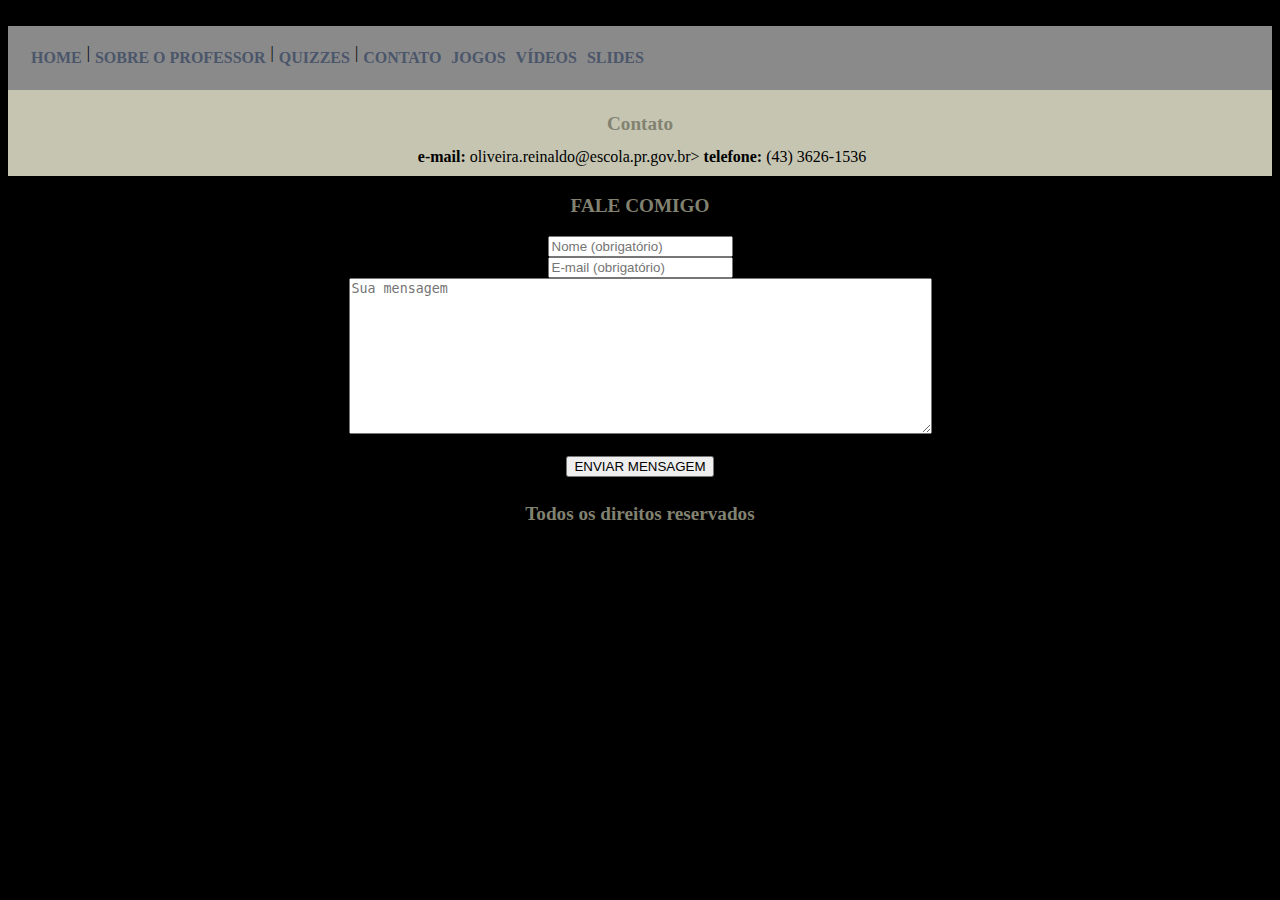
==== contato.html @ 744907f7 "Create contato.html" ====
<!DOCTYPE html>
<html>
<head>
	<link rel="shortcut icon" href="https://avatars.githubusercontent.com/u/104535684?v=4" type="image/x-icon" />
	<meta charset="utf-8">
	<meta name="viewport" content="width=device-width, initial-scale=1">
	<title>Professor Reinaldo de Oliveira</title>
	<link rel="stylesheet" type="text/css" href="style.css">
</head>
<body>
	<div id="principal">
		<img src="">
	</div>
	<div id="menu">
		<a href="index.html">HOME</a> |
		<a href="sobre-o-professor.html">SOBRE O PROFESSOR</a> |
		<a href="quizzes">QUIZZES</a> |
		<a href="contato.html">CONTATO</a>
		<a href="jogos.html">JOGOS</a>
		<a href="videos.html">VÍDEOS</a>
		<a href="slides.html">SLIDES</a>
	</div>

	<div id="conteudo"> <!--Inicio do conteudo-->

		<h1>Contato</h1>

		<img src=""

		<div>
			<strong>e-mail:</strong>
			oliveira.reinaldo@escola.pr.gov.br>
			<strong>telefone:</strong>
			(43) 3626-1536
		</div>

	</div> <!--Fim do conteudo-->
	<div id="form"> <!--Inicio do form-->
	       <h3>FALE COMIGO</h3>
		            <form action="envia.php" method="post" id="contact-form">
              <div class="messages"></div>
              <div class="form-group form-error" data-aos="fade-up" data-aos-delay="200">
                <input id="form_web" type="text" name="name" class="form-control" placeholder="Nome (obrigatório)"
                  required="required">
              </div>
              <div class="form-group form_left form-error" data-aos="fade-up" data-aos-delay="100">
                <input id="form_email" type="email" name="email" class="form-control" placeholder="E-mail (obrigatório)"
                  required="required" data-error="Digite um e-mail válido.">
                <div class="help-block with-errors"></div>
              </div>
              <div class="form-group form-error" data-aos="fade-up" data-aos-delay="300">
                <textarea id="form_message" name="message" class="form-control form-textarea" rows="10" cols="70" placeholder="Sua mensagem"
                  required="required" data-error="Digite sua mensagem para Reinaldo de Oliveira"></textarea>
                <div class="help-block with-errors"></div>
                <br>
                <button class="btn btn-green btn-large"> <span class="fa fa-envelope"></span> ENVIAR MENSAGEM </button>
              </div>
            </form>
		<p>	
	</div> <!--Fim do form-->

	<div id="rodape">

		<h4>Todos os direitos reservados</h4>

	</div>

</body>
</html>
---- style.css ----
body {
    background-image: url(https://www.google.com/url?sa=i&url=https%3A%2F%2Fwww.elo7.com.br%2Fpapel-de-parede-cabeleireiro-estetica-salao-de-beleza-a644%2Fdp%2F182F0CE&psig=AOvVaw0gAPNN5NXmW91KM4igY5ER&ust=1677779177030000&source=images&cd=vfe&ved=0CBAQjRxqFwoTCOjJz9Kku_0CFQAAAAAdAAAAABAI);
    background-repeat: no-repeat;
    background-attachment: fixed;
    background-size:100%;
    background-color: #000;
    color: black;
    text-align: center;
    top: 0;
}
#principal {
	width: 900px; /*Definição de largura padrão*/
}

#menu {/*Formatação do menu*/
	background: #c5c5c5b2;
	/*border: 1px solid red; Borda sólida na div*/
	padding: 18px; display: flex /*Espaçamento interna div*/
}

#conteudo {
	background: #c5c5b2;
	padding: 10px;
}

}
#rodape {
	text-align: center;
	color: #FFFFFF;
}

.img-campanha {
	border: 10px solid #868A08;
}

a { /*Formatação dos links*/
	color: #4b566a;
	text-decoration: none;
	font-weight: bold;
	padding: 5px;
}

h1 {
	color: #828271;
	font-size: 1.2em;
}
h3 {
	color: #828271;
	font-size: 1.2em;
	}
h4 {
	color: #828271;
	font-size: 1.2em;
}
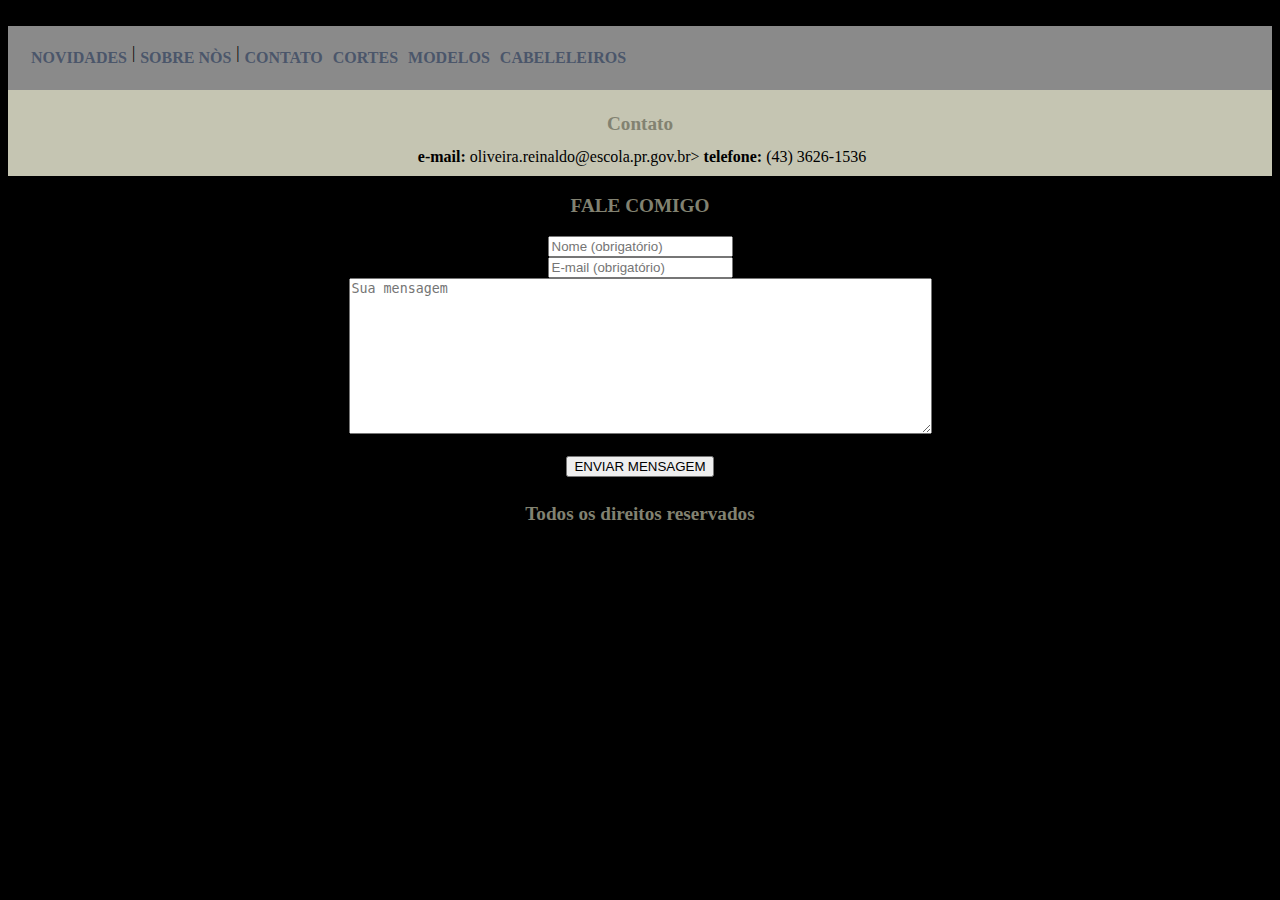
==== commit 9601090a: "Update contato.html" ====
--- a/contato.html
+++ b/contato.html
@@ -12,13 +12,12 @@
 		<img src="">
 	</div>
 	<div id="menu">
-		<a href="index.html">HOME</a> |
-		<a href="sobre-o-professor.html">SOBRE O PROFESSOR</a> |
-		<a href="quizzes">QUIZZES</a> |
+		<a href="index.html">NOVIDADES</a> |
+		<a href="sobre-nós.html">SOBRE NÒS</a> |
 		<a href="contato.html">CONTATO</a>
-		<a href="jogos.html">JOGOS</a>
-		<a href="videos.html">VÍDEOS</a>
-		<a href="slides.html">SLIDES</a>
+		<a href="cortes.html">CORTES</a>
+		<a href="modelos.html">MODELOS</a>
+		<a href="Cabeleleiros.html">CABELELEIROS</a>
 	</div>
 
 	<div id="conteudo"> <!--Inicio do conteudo-->
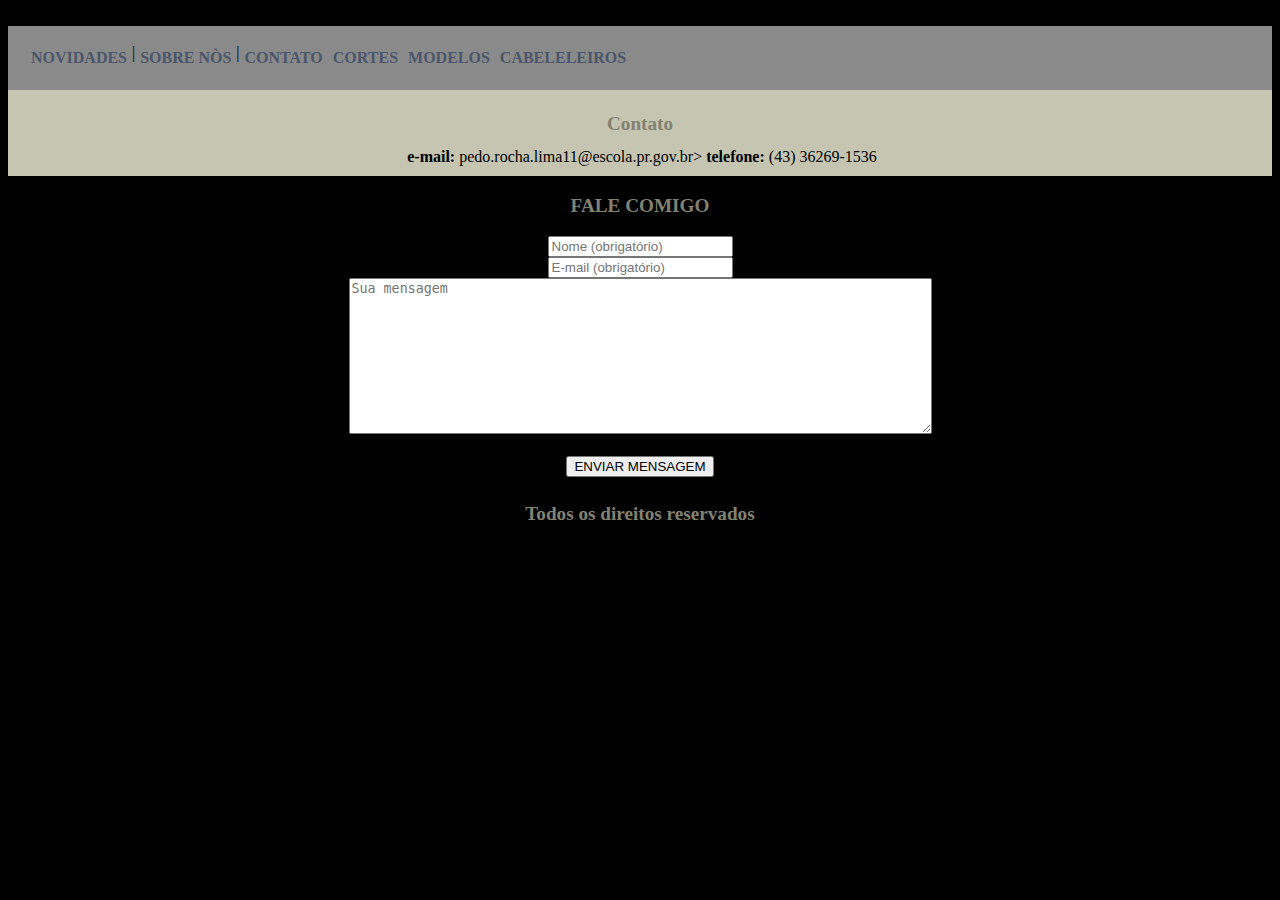
==== commit 3ac7ed5c: "Update contato.html" ====
--- a/contato.html
+++ b/contato.html
@@ -28,9 +28,9 @@
 
 		<div>
 			<strong>e-mail:</strong>
-			oliveira.reinaldo@escola.pr.gov.br>
+			pedo.rocha.lima11@escola.pr.gov.br>
 			<strong>telefone:</strong>
-			(43) 3626-1536
+			(43) 36269-1536
 		</div>
 
 	</div> <!--Fim do conteudo-->
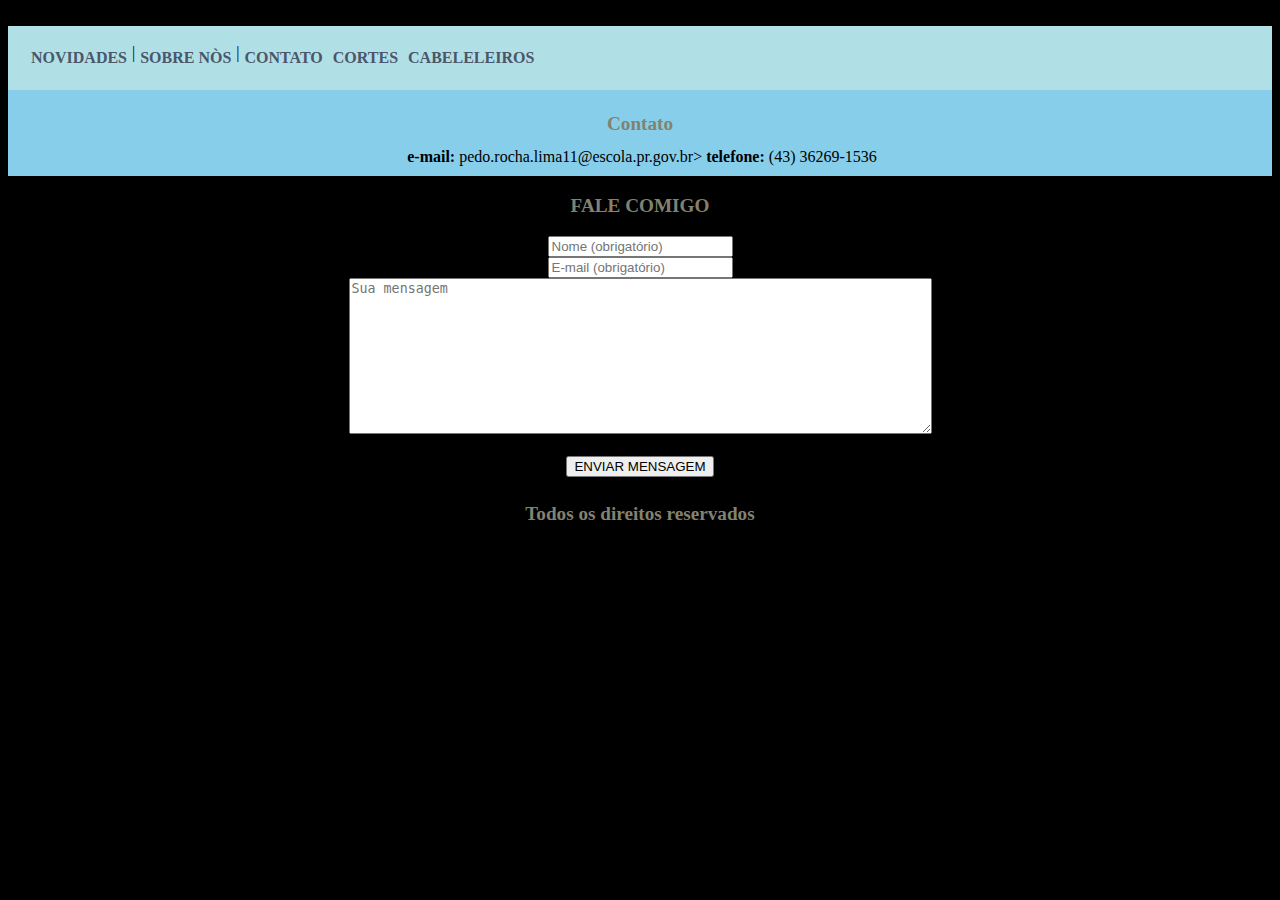
==== commit 141c90f3: "Update contato.html" ====
--- a/contato.html
+++ b/contato.html
@@ -4,7 +4,7 @@
 	<link rel="shortcut icon" href="https://avatars.githubusercontent.com/u/104535684?v=4" type="image/x-icon" />
 	<meta charset="utf-8">
 	<meta name="viewport" content="width=device-width, initial-scale=1">
-	<title>Professor Reinaldo de Oliveira</title>
+	<title>Cabeleleiros rochas</title>
 	<link rel="stylesheet" type="text/css" href="style.css">
 </head>
 <body>
@@ -16,7 +16,6 @@
 		<a href="sobre-nós.html">SOBRE NÒS</a> |
 		<a href="contato.html">CONTATO</a>
 		<a href="cortes.html">CORTES</a>
-		<a href="modelos.html">MODELOS</a>
 		<a href="Cabeleleiros.html">CABELELEIROS</a>
 	</div>
 
--- a/style.css
+++ b/style.css
@@ -1,5 +1,5 @@
 body {
-    background-image: url(https://www.google.com/url?sa=i&url=https%3A%2F%2Fwww.elo7.com.br%2Fpapel-de-parede-cabeleireiro-estetica-salao-de-beleza-a644%2Fdp%2F182F0CE&psig=AOvVaw0gAPNN5NXmW91KM4igY5ER&ust=1677779177030000&source=images&cd=vfe&ved=0CBAQjRxqFwoTCOjJz9Kku_0CFQAAAAAdAAAAABAI);
+    background-image: url('https://www.google.com/url?sa=i&url=https%3A%2F%2Fbr.freepik.com%2Ffotos-vetores-gratis%2Fbarbeiro&psig=AOvVaw3pWMoDAouR3WtR21RUE788&ust=1681919550041000&source=images&cd=vfe&ved=0CBEQjRxqFwoTCLCeydzks_4CFQAAAAAdAAAAABAD');
     background-repeat: no-repeat;
     background-attachment: fixed;
     background-size:100%;
@@ -13,13 +13,13 @@
 }
 
 #menu {/*Formatação do menu*/
-	background: #c5c5c5b2;
+	background: #B0E0E6;
 	/*border: 1px solid red; Borda sólida na div*/
 	padding: 18px; display: flex /*Espaçamento interna div*/
 }
 
 #conteudo {
-	background: #c5c5b2;
+	background: #87CEEB;
 	padding: 10px;
 }
 
@@ -28,8 +28,35 @@
 	text-align: center;
 	color: #FFFFFF;
 }
-
-.img-campanha {
+#NOVIDADES {
+	background: #87CEEB;
+	padding: 10px;
+}
+#SOBRE NÒS {
+	background: #87CEFA;
+	padding: 10px;
+}
+#CONTATO {
+	background: #ADD8E6;
+	padding: 10px;
+}
+#CORTES {
+	background: #B0E0E6;
+	padding: 10px;
+}
+#MODELOS {
+	background: #B0C4DE;
+	padding: 10px;
+}
+#CABELELEIROS {
+	background: #87CEFA;
+	padding: 10px;
+}
+#VIDEOS {
+	background: #87CEEB;
+	padding: 10px;
+}
+	img-campanha {
 	border: 10px solid #868A08;
 }
 
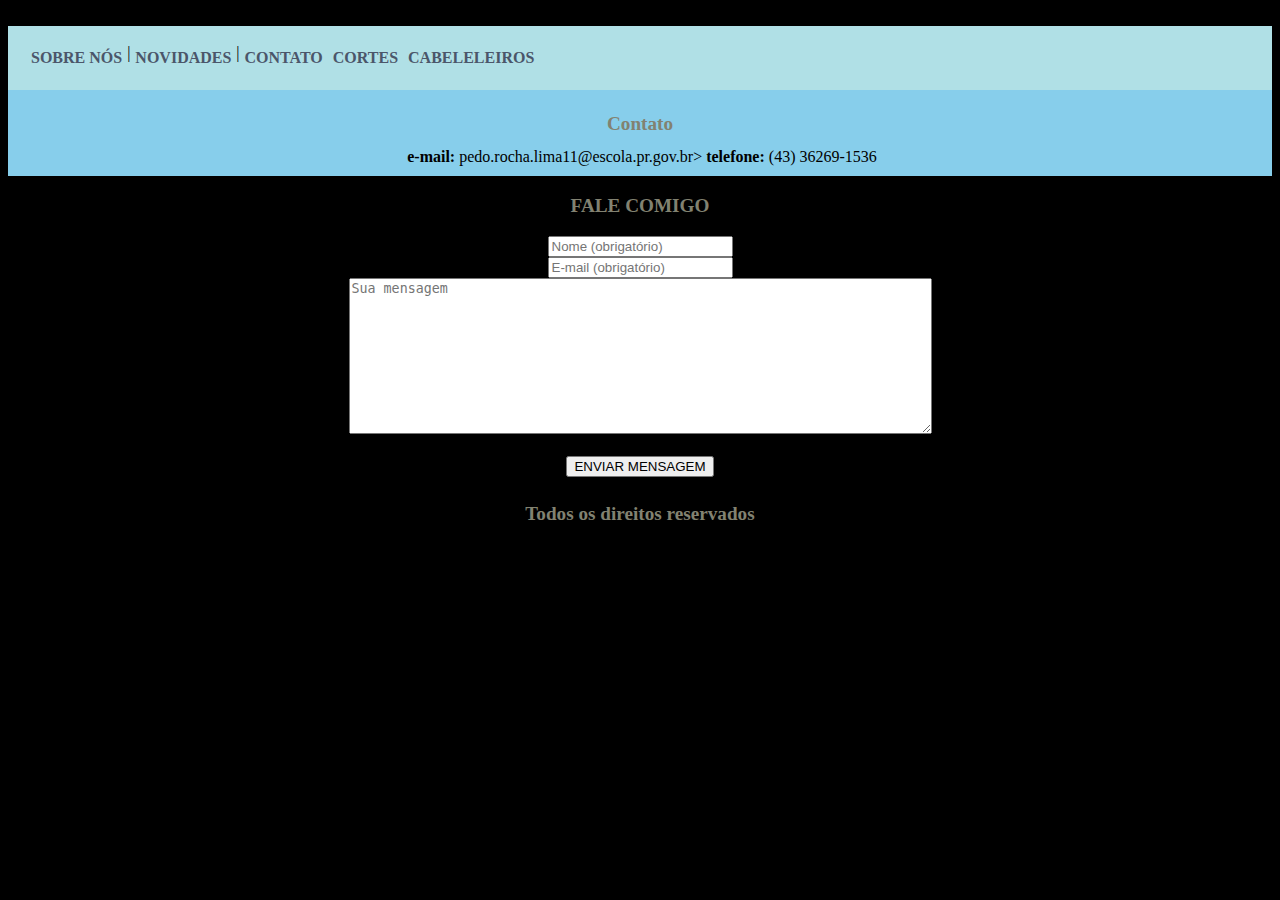
==== commit 6f8b086b: "Update contato.html" ====
--- a/contato.html
+++ b/contato.html
@@ -12,8 +12,8 @@
 		<img src="">
 	</div>
 	<div id="menu">
-		<a href="index.html">NOVIDADES</a> |
-		<a href="sobre-nós.html">SOBRE NÒS</a> |
+		<a href="index.html">SOBRE NÓS</a> |
+		<a href="NOVIDADES.html">NOVIDADES</a> |
 		<a href="contato.html">CONTATO</a>
 		<a href="cortes.html">CORTES</a>
 		<a href="Cabeleleiros.html">CABELELEIROS</a>
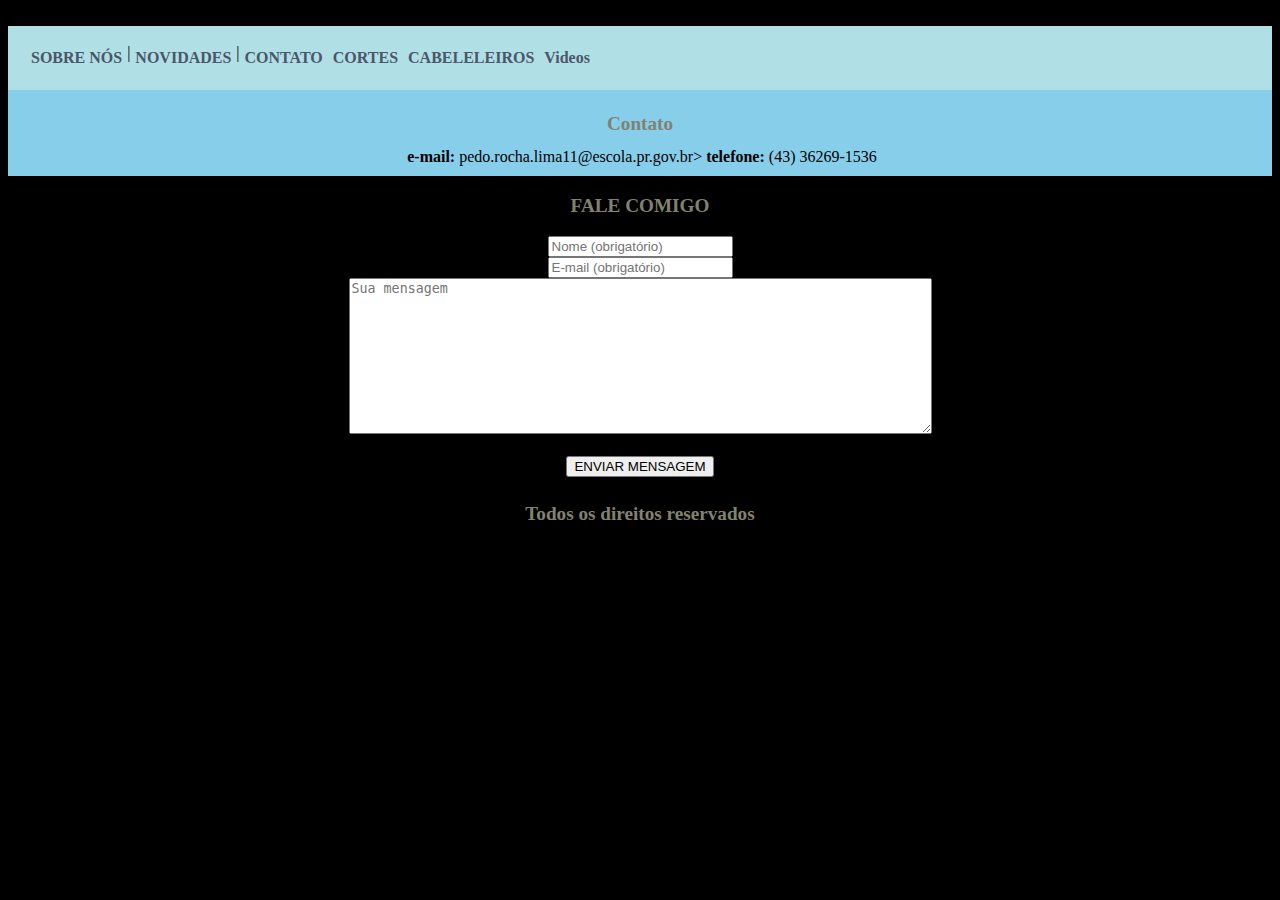
==== commit 81f58c5d: "Update contato.html" ====
--- a/contato.html
+++ b/contato.html
@@ -17,6 +17,7 @@
 		<a href="contato.html">CONTATO</a>
 		<a href="cortes.html">CORTES</a>
 		<a href="Cabeleleiros.html">CABELELEIROS</a>
+		<a href="Videos.html">Videos</a>
 	</div>
 
 	<div id="conteudo"> <!--Inicio do conteudo-->
